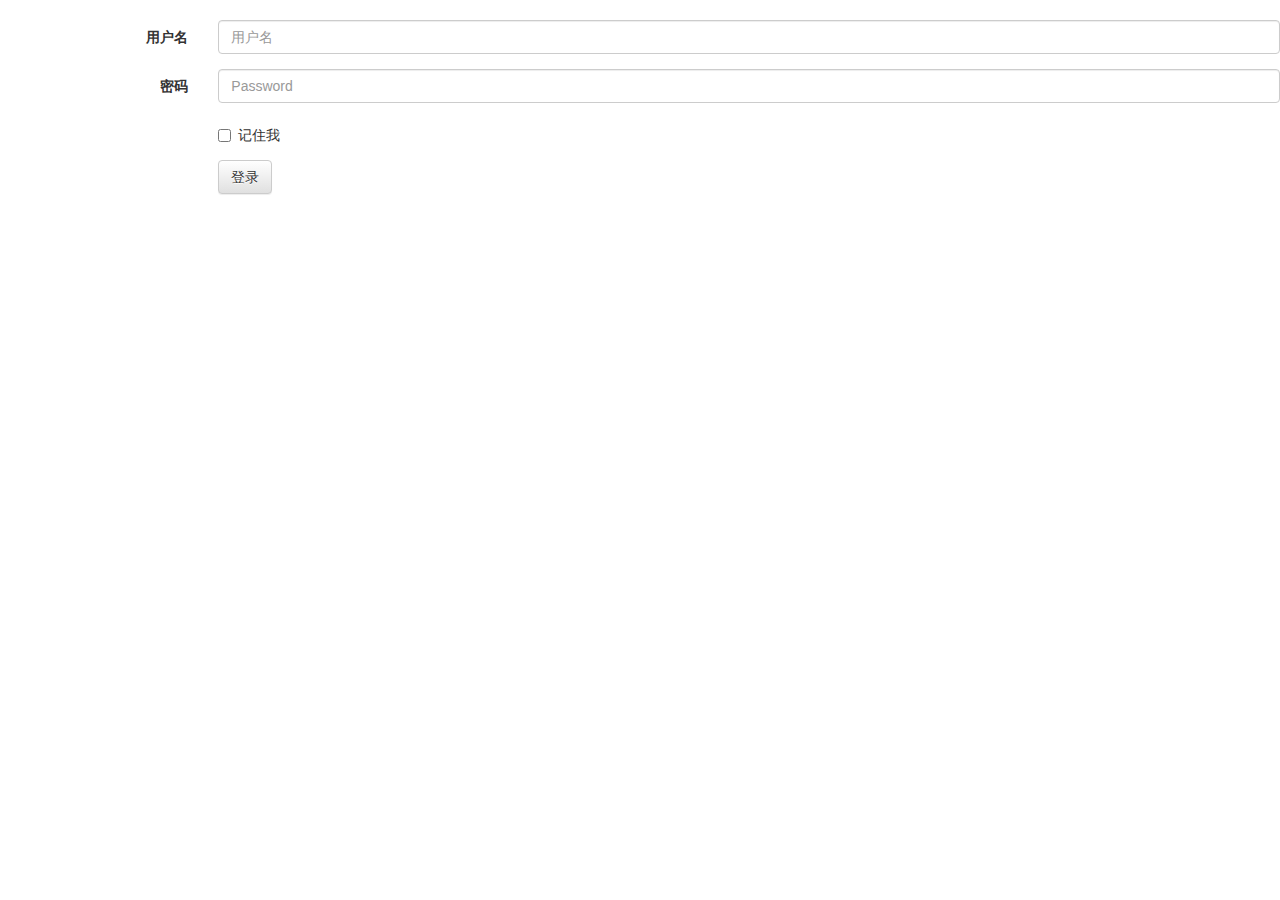
==== src/main/resources/templates/login.html @ 3fc63f38 "Initial commit" ====
<!DOCTYPE html>
<html lang="en" xmlns:th="http://www.thymeleaf.org">
<head>
    <meta charset="UTF-8">
    <!-- 最新版本的 Bootstrap 核心 CSS 文件 -->
    <link rel="stylesheet" href="https://stackpath.bootstrapcdn.com/bootstrap/3.4.1/css/bootstrap.min.css" integrity="sha384-HSMxcRTRxnN+Bdg0JdbxYKrThecOKuH5zCYotlSAcp1+c8xmyTe9GYg1l9a69psu" crossorigin="anonymous">

    <!-- 可选的 Bootstrap 主题文件（一般不用引入） -->
    <link rel="stylesheet" href="https://stackpath.bootstrapcdn.com/bootstrap/3.4.1/css/bootstrap-theme.min.css" integrity="sha384-6pzBo3FDv/PJ8r2KRkGHifhEocL+1X2rVCTTkUfGk7/0pbek5mMa1upzvWbrUbOZ" crossorigin="anonymous">

    <!-- 最新的 Bootstrap 核心 JavaScript 文件 -->
    <script src="https://stackpath.bootstrapcdn.com/bootstrap/3.4.1/js/bootstrap.min.js" integrity="sha384-aJ21OjlMXNL5UyIl/XNwTMqvzeRMZH2w8c5cRVpzpU8Y5bApTppSuUkhZXN0VxHd" crossorigin="anonymous"></script>
    <title>Title</title>
</head>
<body>
    <div id="login_form">
        <h2 th:text="${msg}" style="color: red"></h2>
        <form class="form-horizontal" th:action="@{/login}" method="post">
            <div class="form-group">
                <label for="inputUsername" class="col-sm-2 control-label" >用户名</label>
                <div class="col-sm-10">
                    <input type="text" name="userName" class="form-control" id="inputUsername" placeholder="用户名">
                </div>
            </div>
            <div class="form-group">
                <label for="inputPassword3" class="col-sm-2 control-label" >密码</label>
                <div class="col-sm-10">
                    <input type="password" name="userPwd" class="form-control" id="inputPassword3" placeholder="Password">
                </div>
            </div>
            <div class="form-group">
                <div class="col-sm-offset-2 col-sm-10">
                    <div class="checkbox">
                        <label>
                            <input type="checkbox"> 记住我
                        </label>
                    </div>
                </div>
            </div>
            <div class="form-group">
                <div class="col-sm-offset-2 col-sm-10">
                    <button type="submit" class="btn btn-default">登录</button>
                </div>
            </div>
        </form>
    </div>
</body>
</html>
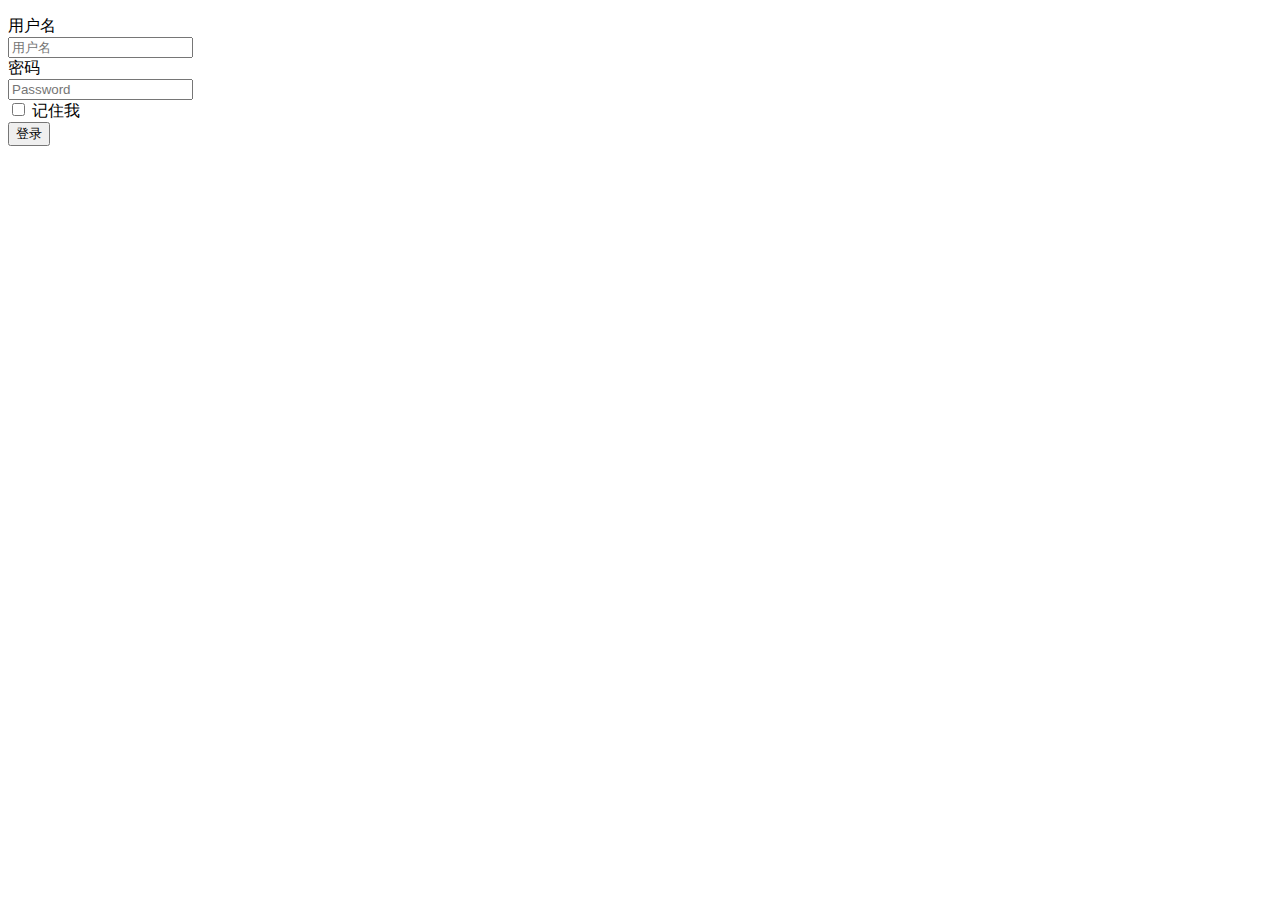
==== commit bb97668f: "注册页面" ====
--- a/src/main/resources/templates/login.html
+++ b/src/main/resources/templates/login.html
@@ -2,19 +2,15 @@
 <html lang="en" xmlns:th="http://www.thymeleaf.org">
 <head>
     <meta charset="UTF-8">
-    <!-- 最新版本的 Bootstrap 核心 CSS 文件 -->
-    <link rel="stylesheet" href="https://stackpath.bootstrapcdn.com/bootstrap/3.4.1/css/bootstrap.min.css" integrity="sha384-HSMxcRTRxnN+Bdg0JdbxYKrThecOKuH5zCYotlSAcp1+c8xmyTe9GYg1l9a69psu" crossorigin="anonymous">
-
-    <!-- 可选的 Bootstrap 主题文件（一般不用引入） -->
-    <link rel="stylesheet" href="https://stackpath.bootstrapcdn.com/bootstrap/3.4.1/css/bootstrap-theme.min.css" integrity="sha384-6pzBo3FDv/PJ8r2KRkGHifhEocL+1X2rVCTTkUfGk7/0pbek5mMa1upzvWbrUbOZ" crossorigin="anonymous">
-
-    <!-- 最新的 Bootstrap 核心 JavaScript 文件 -->
-    <script src="https://stackpath.bootstrapcdn.com/bootstrap/3.4.1/js/bootstrap.min.js" integrity="sha384-aJ21OjlMXNL5UyIl/XNwTMqvzeRMZH2w8c5cRVpzpU8Y5bApTppSuUkhZXN0VxHd" crossorigin="anonymous"></script>
-    <title>Title</title>
+    <link rel="stylesheet" th:href="@{/css/bootstrap.css}">
+    <script rel="script" th:href="@{/js/bootstrap.js}"></script>
+    <script rel="script" th:href="@{/js/npm.js}"></script>
+    <title>用户登录页面</title>
 </head>
 <body>
     <div id="login_form">
-        <h2 th:text="${msg}" style="color: red"></h2>
+<!--        如果msg的值不为空就显示消息-->
+        <p style="color: red" th:if="${not #strings.isEmpty(msg)}" th:text="${msg}"></p>
         <form class="form-horizontal" th:action="@{/login}" method="post">
             <div class="form-group">
                 <label for="inputUsername" class="col-sm-2 control-label" >用户名</label>
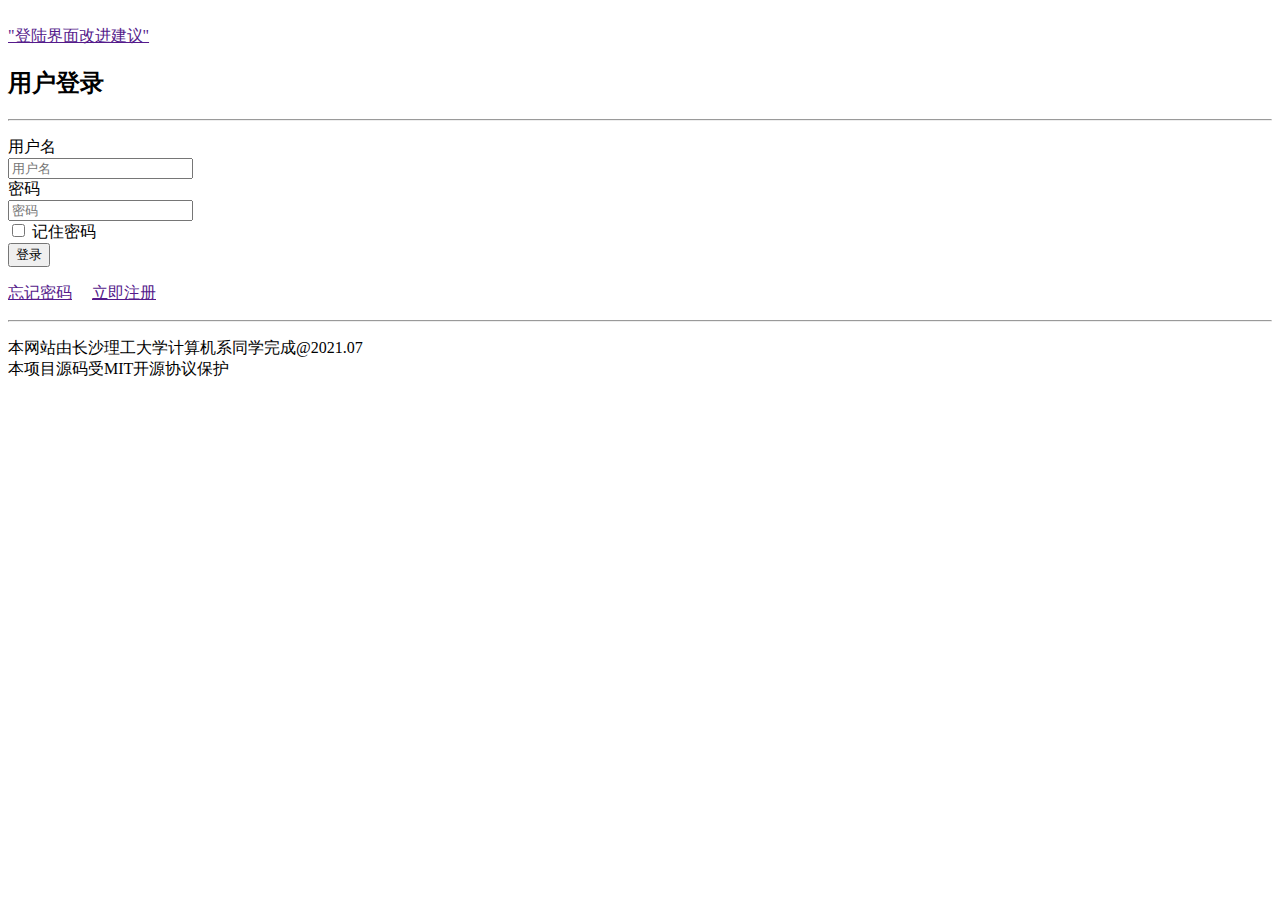
==== commit 468fccce: "主页" ====
--- a/src/main/resources/templates/login.html
+++ b/src/main/resources/templates/login.html
@@ -2,43 +2,74 @@
 <html lang="en" xmlns:th="http://www.thymeleaf.org">
 <head>
     <meta charset="UTF-8">
+    <meta http-equiv="X-UA-Compatible" content="IE=edge">
+    <meta name="viewport" content="width=device-width, initial-scale=1.0">
     <link rel="stylesheet" th:href="@{/css/bootstrap.css}">
-    <script rel="script" th:href="@{/js/bootstrap.js}"></script>
-    <script rel="script" th:href="@{/js/npm.js}"></script>
-    <title>用户登录页面</title>
+    <link rel="stylesheet" th:href=  "@{/css/login.css}">
+    <script th:src="@{/js/jquery.js}"></script>
+    <script th:src="@{/js/bootstrap.js}"></script>
+    <script th:src="@{/js/login.js}"></script>
+    <title>登录</title>
 </head>
 <body>
-    <div id="login_form">
-<!--        如果msg的值不为空就显示消息-->
-        <p style="color: red" th:if="${not #strings.isEmpty(msg)}" th:text="${msg}"></p>
-        <form class="form-horizontal" th:action="@{/login}" method="post">
-            <div class="form-group">
-                <label for="inputUsername" class="col-sm-2 control-label" >用户名</label>
-                <div class="col-sm-10">
-                    <input type="text" name="userName" class="form-control" id="inputUsername" placeholder="用户名">
-                </div>
-            </div>
-            <div class="form-group">
-                <label for="inputPassword3" class="col-sm-2 control-label" >密码</label>
-                <div class="col-sm-10">
-                    <input type="password" name="userPwd" class="form-control" id="inputPassword3" placeholder="Password">
-                </div>
-            </div>
-            <div class="form-group">
-                <div class="col-sm-offset-2 col-sm-10">
-                    <div class="checkbox">
-                        <label>
-                            <input type="checkbox"> 记住我
-                        </label>
+<div id="nav">
+    <div id="logo">
+        <img th:src="@{/img/logo.png}">
+    </div>
+    <div id="propose" class="text-center">
+        <a href="">
+            <span class="glyphicon glyphicon-comment">"登陆界面改进建议"</span>
+        </a>
+    </div>
+</div>
+<div id="main">
+    <div id="loginpalce">
+        <div id="loginwindows">
+            <h2 class="text-center">
+                用户登录
+            </h2>
+            <hr>
+            <form class="form-horizontal" id="form"  th:action="@{/login}" method="post">
+                <p id="tishi" class="text-center"  th:if="${not #strings.isEmpty(msg)}" th:text="${msg}"></p>
+<!--                <p style="color: red" th:if="${not #strings.isEmpty(msg)}" th:text="${msg}"></p>-->
+                <div class="form-group">
+                    <label for="username" class="col-sm-3 col-sm-offset-1 control-label ">用户名</label>
+                    <div class="col-sm-6">
+                        <input type="username" class="form-control" id="username" name="userName" placeholder="用户名">
                     </div>
                 </div>
-            </div>
-            <div class="form-group">
-                <div class="col-sm-offset-2 col-sm-10">
-                    <button type="submit" class="btn btn-default">登录</button>
+                <div class="form-group">
+                    <label for="password" class="col-sm-3 col-sm-offset-1 control-label">密码</label>
+                    <div class="col-sm-6">
+                        <input type="password" class="form-control" id="password" name="userPwd" placeholder="密码">
+                    </div>
                 </div>
-            </div>
-        </form>
+                <div class="form-group">
+                    <div class="col-sm-offset-4 col-sm-8">
+                        <div class="checkbox">
+                            <label>
+                                <input type="checkbox"> 记住密码
+                            </label>
+                        </div>
+                    </div>
+                </div>
+                <div class="form-group">
+                    <div class="col-sm-5 col-sm-offset-4">
+                        <button type="submit" class="form-control btn-primary" id="loginbutton">登录</button>
+                    </div>
+                </div>
+                <p class="text-center"><a href="">忘记密码</a>
+                    &nbsp;&nbsp;&nbsp;&nbsp;<a href="">立即注册</a></p>
+            </form>
+        </div>
     </div>
+</div>
+<div id="footer">
+    <hr>
+    <p class="text-center">
+        本网站由长沙理工大学计算机系同学完成@2021.07<br>
+        本项目源码受MIT开源协议保护<br>
+    </p>
+</div>
 </body>
 </html>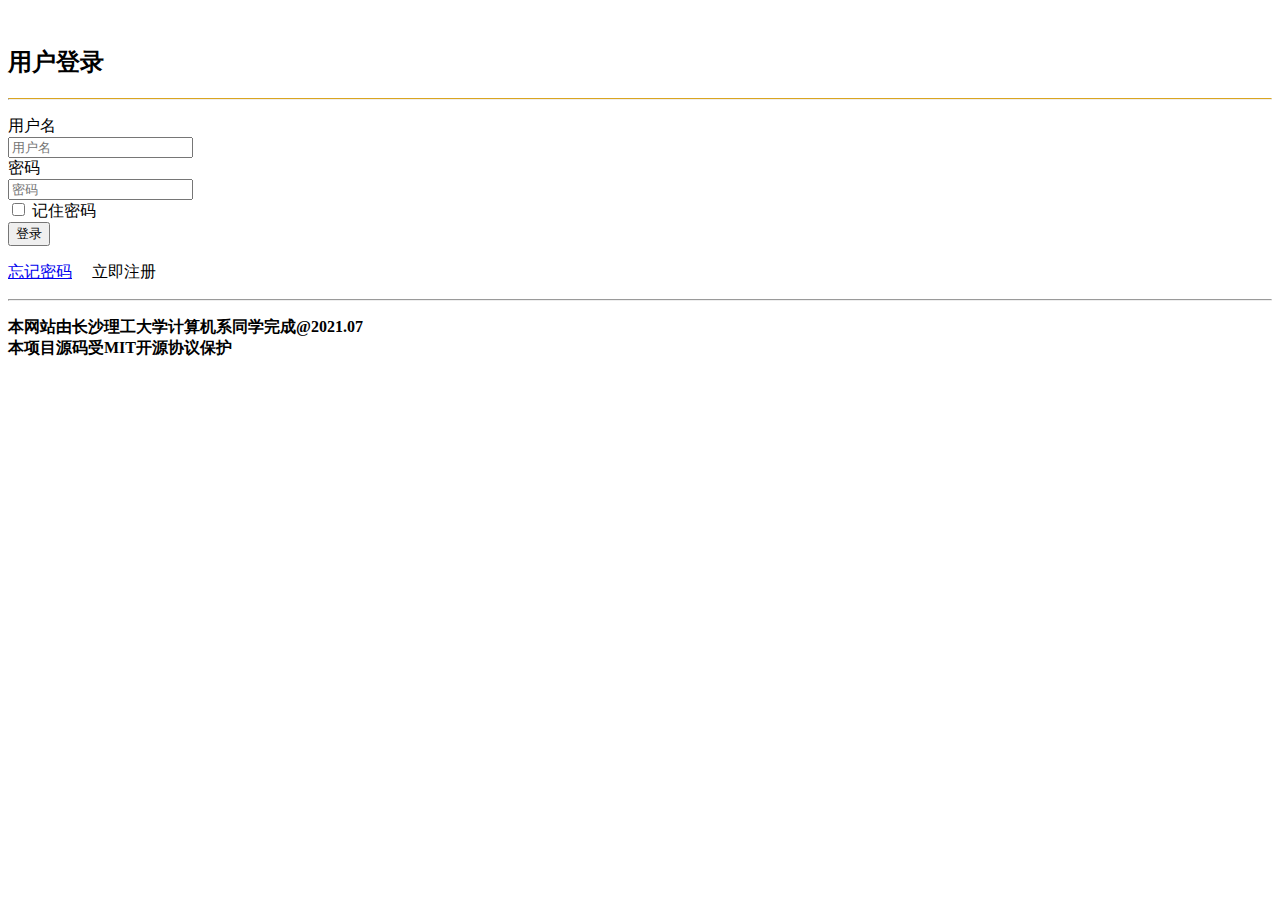
==== commit ec7b72e5: "主页" ====
--- a/src/main/resources/templates/login.html
+++ b/src/main/resources/templates/login.html
@@ -12,40 +12,35 @@
     <title>登录</title>
 </head>
 <body>
-<div id="nav">
-    <div id="logo">
-        <img th:src="@{/img/logo.png}">
-    </div>
-    <div id="propose" class="text-center">
-        <a href="">
-            <span class="glyphicon glyphicon-comment">"登陆界面改进建议"</span>
-        </a>
-    </div>
-</div>
 <div id="main">
     <div id="loginpalce">
         <div id="loginwindows">
-            <h2 class="text-center">
-                用户登录
-            </h2>
-            <hr>
             <form class="form-horizontal" id="form"  th:action="@{/login}" method="post">
+                <div class="form-group">
+                    <div class="col-sm-4">
+                        <img th:src="@{/img/logo.png}" alt="">
+                    </div>
+                    <div class="col-sm-6">
+                        <h2 class="text-left" id="yonghureg">用户登录</h2>
+                    </div>
+                </div>
+                <hr style="border-top:1px goldenrod solid;">
                 <p id="tishi" class="text-center"  th:if="${not #strings.isEmpty(msg)}" th:text="${msg}"></p>
 <!--                <p style="color: red" th:if="${not #strings.isEmpty(msg)}" th:text="${msg}"></p>-->
                 <div class="form-group">
-                    <label for="username" class="col-sm-3 col-sm-offset-1 control-label ">用户名</label>
+                    <label for="username" class="col-sm-3  control-label ">用户名</label>
                     <div class="col-sm-6">
                         <input type="username" class="form-control" id="username" name="userName" placeholder="用户名">
                     </div>
                 </div>
                 <div class="form-group">
-                    <label for="password" class="col-sm-3 col-sm-offset-1 control-label">密码</label>
+                    <label for="password" class="col-sm-3  control-label">密码</label>
                     <div class="col-sm-6">
                         <input type="password" class="form-control" id="password" name="userPwd" placeholder="密码">
                     </div>
                 </div>
                 <div class="form-group">
-                    <div class="col-sm-offset-4 col-sm-8">
+                    <div class="col-sm-offset-3 col-sm-8">
                         <div class="checkbox">
                             <label>
                                 <input type="checkbox"> 记住密码
@@ -54,12 +49,12 @@
                     </div>
                 </div>
                 <div class="form-group">
-                    <div class="col-sm-5 col-sm-offset-4">
+                    <div class="col-sm-6 col-sm-offset-3">
                         <button type="submit" class="form-control btn-primary" id="loginbutton">登录</button>
                     </div>
                 </div>
-                <p class="text-center"><a href="">忘记密码</a>
-                    &nbsp;&nbsp;&nbsp;&nbsp;<a href="">立即注册</a></p>
+                <p class="text-center"><a href="#">忘记密码</a>
+                    &nbsp;&nbsp;&nbsp;&nbsp;<a th:href="@{/toRegister}">立即注册</a></p>
             </form>
         </div>
     </div>
@@ -67,8 +62,10 @@
 <div id="footer">
     <hr>
     <p class="text-center">
-        本网站由长沙理工大学计算机系同学完成@2021.07<br>
-        本项目源码受MIT开源协议保护<br>
+        <strong>
+            本网站由长沙理工大学计算机系同学完成@2021.07<br>
+            本项目源码受MIT开源协议保护<br>
+        </strong>
     </p>
 </div>
 </body>
